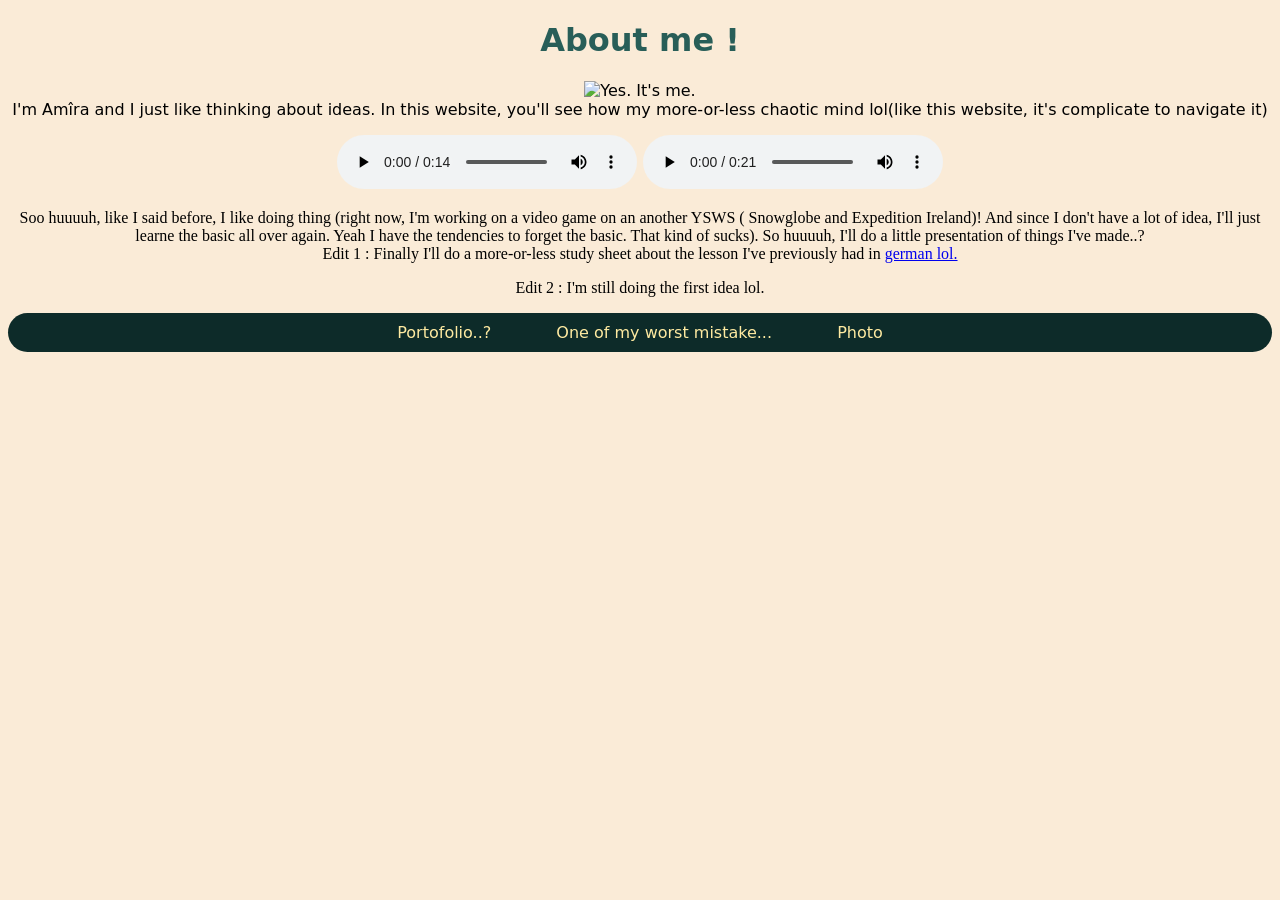
==== Aboutme.html @ d1b17e85 "I've deleted the quizz, I'm abit lazy to make it lol, and I'm trying to make the code more readable," ====
<!DOCTYPE html>
<html lang="en">
 <head>
    <meta charset="utf-8" />
    <title>About me</title>
    <link rel="stylesheet" href="style.css" />
 </head>
  
  
  <h1>About me !</h1>

  <img src="picture/Yees.png" alt = "Yes. It's me." width = 300px>

  <div id ="Thought" >I'm Amîra and I just like thinking about ideas.​ In this website, you'll see how my more-or-less chaotic mind lol(like this website, it's complicate to navigate it)</p></div>
  
 
     <audio src="Test-1.mp3" controls>
        Your browser doesn't support the audio element.
       </audio>
       <audio src="Enregistrement-_9_.mp3" controls>
         Your browser doesn't support the audio element.
       </audio>
      
       <div id ="Talking" >
      <p> Soo huuuuh, like I said before, I like doing thing (right now, I'm working on 
            a video game on an another YSWS ( Snowglobe and Expedition Ireland)! And since I don't have a lot of idea, I'll just learne the basic all over again. Yeah
            I have the tendencies to forget the basic. That kind of sucks).
      
          So huuuuh, I'll do a little presentation of things I've made..?<br>

          Edit 1 : Finally I'll do a more-or-less study sheet about the lesson I've previously had in <a href="German.html" target="_blank">german lol.</a><br></p>
          <p> Edit 2 : I'm still doing the first idea lol.</br></p>

          <nav class="navbar">
    <a href="Portofolio.html">Portofolio..?</a>
    <a href="German.html">One of my worst mistake...</a>
    <a href="Photo.html">Photo</a>
  </nav>
---- style.css ----
body {
    text-align: center;
    font-family: "Comic Relief", system-ui;
    background-color: antiquewhite;
}
 h1 {
  color:#18534Fed;
  text-align: center;
  
 }

 h3 {
     color: #18534F;
     text-align: center;
 }

 p{
   text-align: center;
   font-family:"Comic Relief"

 }


 .comic-relief-regular {
  font-family: "Comic Relief";
  font-weight: 400;
  font-style: normal;
}

.comic-relief-bold {
  font-family: "Comic Relief";
  font-weight: 700;
  font-style: normal;
}

.img {

    display: block;
    margin: 0 auto;

}

nav.navbar a:hover {
  background-color: rgb(141, 128, 110);

}

nav.navbar {
  display: block;
  justify-content: center;
  background-color: #0d2b29;
  border-radius: 25px;
  padding: 10px 0;
}

nav.navbar a {
  color: #FEEAA1;
  text-decoration: none;
  padding: 10px 20px;
  margin: 0 10px;
  border-radius: 25px;
  transition: background-color 0.3s;
}

.video-container {
    position: relative; /* contexte de référence */
    width: 640px;
    margin: 20px auto;
  }
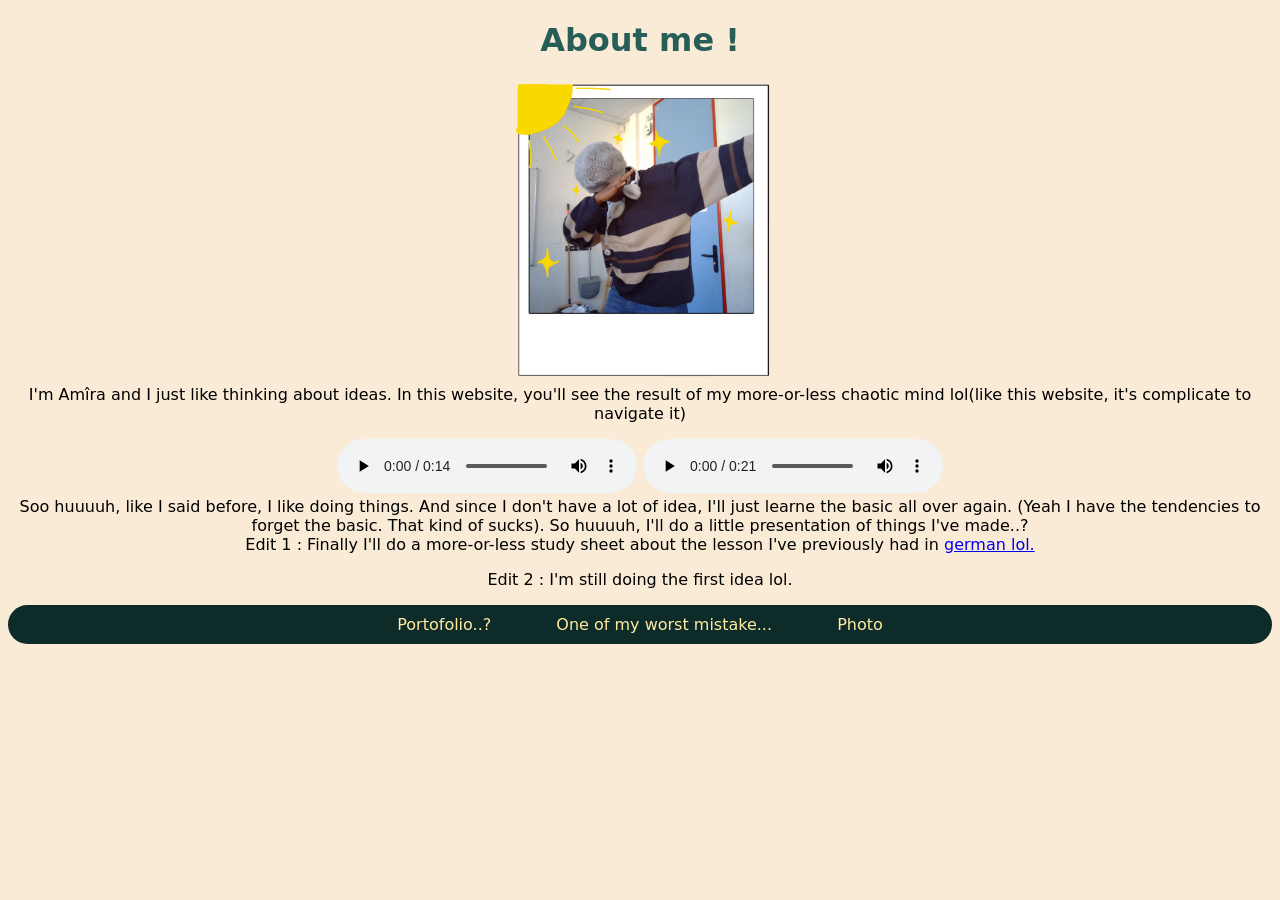
==== commit aff68b3d: "I'm continuing to add some details in portofolio.html" ====
--- a/Aboutme.html
+++ b/Aboutme.html
@@ -9,9 +9,9 @@
   
   <h1>About me !</h1>
 
-  <img src="picture/Yees.png" alt = "Yes. It's me." width = 300px>
+  <img src="picture/Yeesfinale.png" alt = "Yes. It's me." width = 300px>
 
-  <div id ="Thought" >I'm Amîra and I just like thinking about ideas.​ In this website, you'll see how my more-or-less chaotic mind lol(like this website, it's complicate to navigate it)</p></div>
+  <div id ="Thought" >I'm Amîra and I just like thinking about ideas.​ In this website, you'll see the result of my more-or-less chaotic mind lol(like this website, it's complicate to navigate it)</p></div>
   
  
      <audio src="Test-1.mp3" controls>
@@ -22,8 +22,7 @@
        </audio>
       
        <div id ="Talking" >
-      <p> Soo huuuuh, like I said before, I like doing thing (right now, I'm working on 
-            a video game on an another YSWS ( Snowglobe and Expedition Ireland)! And since I don't have a lot of idea, I'll just learne the basic all over again. Yeah
+      <p> Soo huuuuh, like I said before, I like doing things. And since I don't have a lot of idea, I'll just learne the basic all over again. (Yeah
             I have the tendencies to forget the basic. That kind of sucks).
       
           So huuuuh, I'll do a little presentation of things I've made..?<br>
--- a/style.css
+++ b/style.css
@@ -1,22 +1,33 @@
 body {
     text-align: center;
     font-family: "Comic Relief", system-ui;
-    background-color: antiquewhite;
+    background-color: #faebd7;
 }
  h1 {
+  font-family: "Comic Relief", system-ui;
+  color:#18534Fed;
+  text-align: center;
+  
+ }
+
+ h2 {
+  font-family: "Comic Relief", system-ui;
   color:#18534Fed;
   text-align: center;
   
  }
 
  h3 {
+    font-family: "Comic Relief", system-ui;
      color: #18534F;
      text-align: center;
  }
 
  p{
    text-align: center;
-   font-family:"Comic Relief"
+   font-family:"Comic Relief", system-ui;
+   font-size: medium;
+   margin-top: 0cm;
 
  }
 
@@ -63,7 +74,7 @@
 }
 
 .video-container {
-    position: relative; /* contexte de référence */
+    position: relative;
     width: 640px;
     margin: 20px auto;
   }
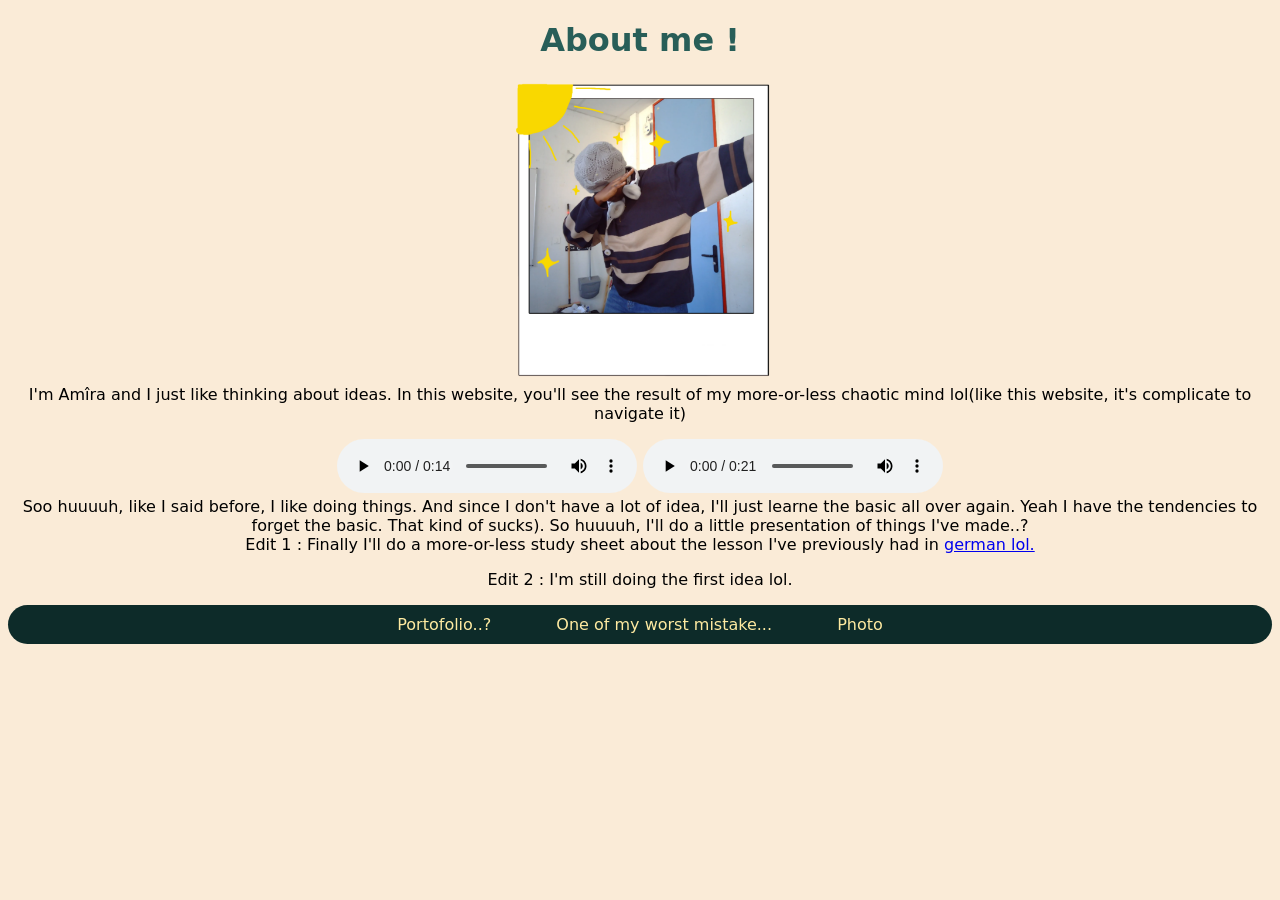
==== commit 2ba2fd66: "I've readded the animation of the sparkle, because I've forgot to cover the ibis paint watercolor lo" ====
--- a/Aboutme.html
+++ b/Aboutme.html
@@ -22,7 +22,7 @@
        </audio>
       
        <div id ="Talking" >
-      <p> Soo huuuuh, like I said before, I like doing things. And since I don't have a lot of idea, I'll just learne the basic all over again. (Yeah
+      <p> Soo huuuuh, like I said before, I like doing things. And since I don't have a lot of idea, I'll just learne the basic all over again. Yeah
             I have the tendencies to forget the basic. That kind of sucks).
       
           So huuuuh, I'll do a little presentation of things I've made..?<br>
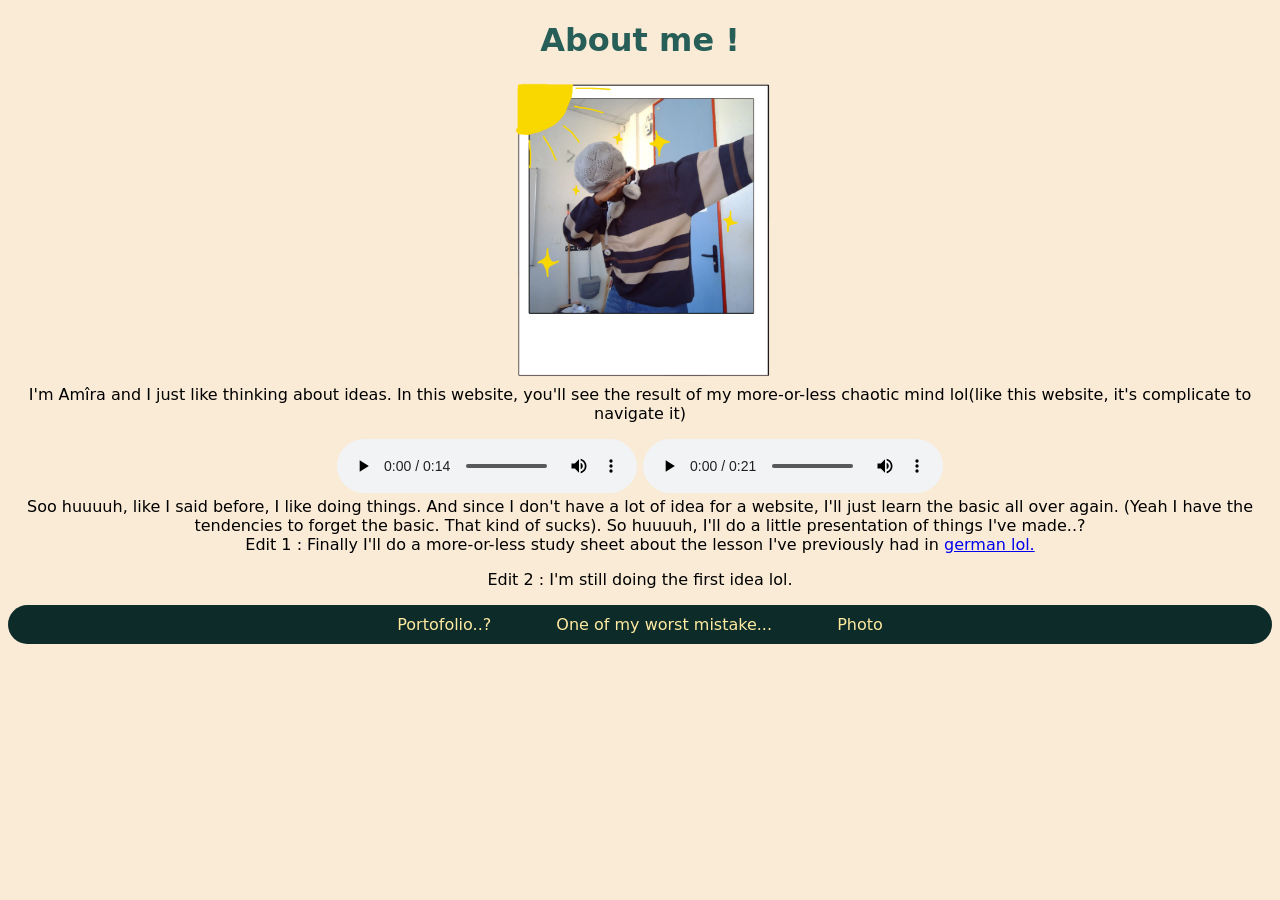
==== commit 95666148: "Finally, I won't add the sparkle,I'm just find it hard to correctly place it where I want. And I'm c" ====
--- a/Aboutme.html
+++ b/Aboutme.html
@@ -14,15 +14,15 @@
   <div id ="Thought" >I'm Amîra and I just like thinking about ideas.​ In this website, you'll see the result of my more-or-less chaotic mind lol(like this website, it's complicate to navigate it)</p></div>
   
  
-     <audio src="Test-1.mp3" controls>
+     <audio src="Audio/Test-1.mp3" controls>
         Your browser doesn't support the audio element.
        </audio>
-       <audio src="Enregistrement-_9_.mp3" controls>
+       <audio src="Audio/Enregistrement-_9_.mp3" controls>
          Your browser doesn't support the audio element.
        </audio>
       
        <div id ="Talking" >
-      <p> Soo huuuuh, like I said before, I like doing things. And since I don't have a lot of idea, I'll just learne the basic all over again. Yeah
+      <p> Soo huuuuh, like I said before, I like doing things. And since I don't have a lot of idea for a website, I'll just learn the basic all over again. (Yeah
             I have the tendencies to forget the basic. That kind of sucks).
       
           So huuuuh, I'll do a little presentation of things I've made..?<br>
--- a/style.css
+++ b/style.css
@@ -77,4 +77,4 @@
     position: relative;
     width: 640px;
     margin: 20px auto;
-  }+  }
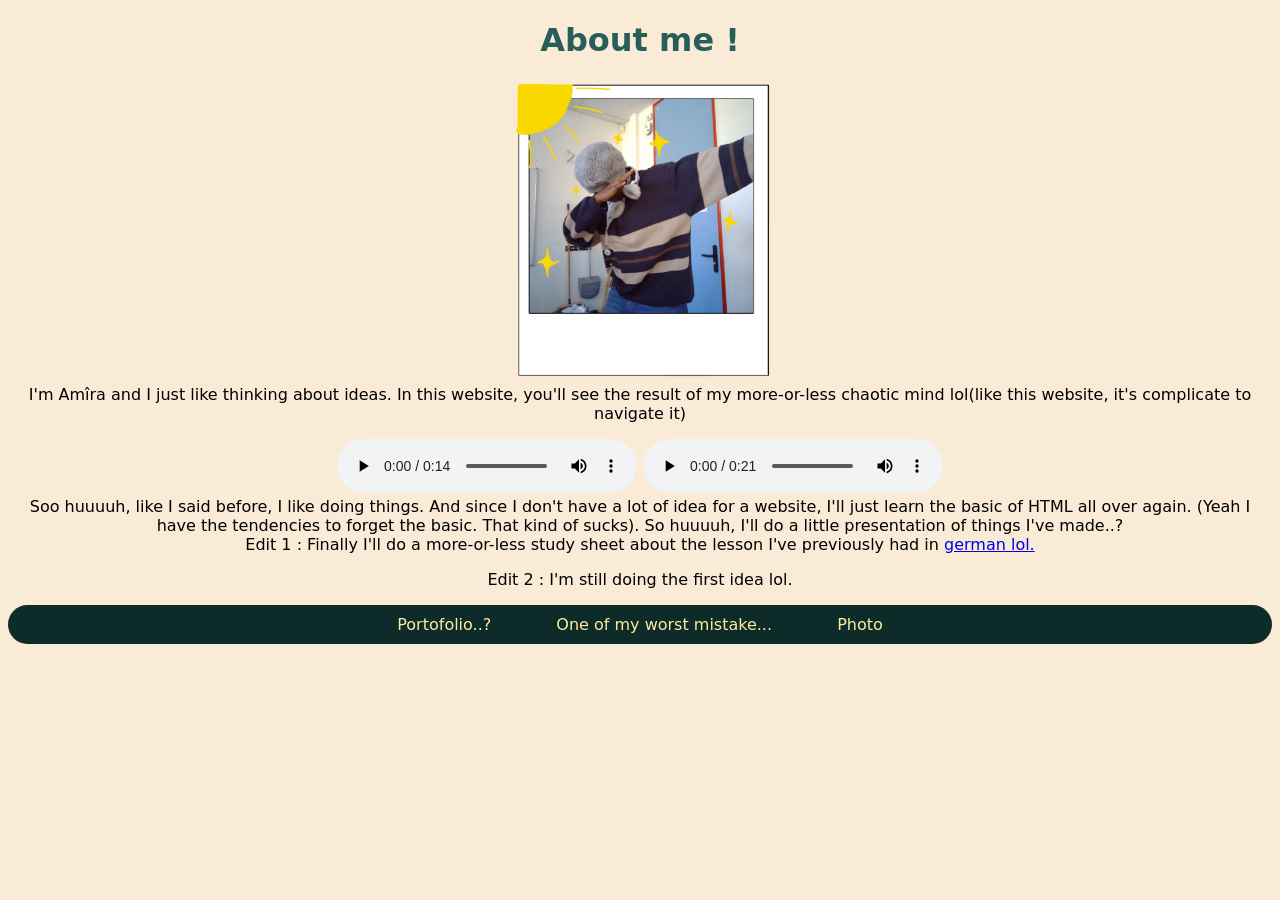
==== commit dd6fd6f5: "I'm modifying the size of the image in portofolio.html" ====
--- a/Aboutme.html
+++ b/Aboutme.html
@@ -22,7 +22,7 @@
        </audio>
       
        <div id ="Talking" >
-      <p> Soo huuuuh, like I said before, I like doing things. And since I don't have a lot of idea for a website, I'll just learn the basic all over again. (Yeah
+      <p> Soo huuuuh, like I said before, I like doing things. And since I don't have a lot of idea for a website, I'll just learn the basic of HTML all over again. (Yeah
             I have the tendencies to forget the basic. That kind of sucks).
       
           So huuuuh, I'll do a little presentation of things I've made..?<br>
@@ -33,7 +33,7 @@
           <nav class="navbar">
     <a href="Portofolio.html">Portofolio..?</a>
     <a href="German.html">One of my worst mistake...</a>
-    <a href="Photo.html">Photo</a>
+    <a href="Photos.html">Photo</a>
   </nav>
 
   
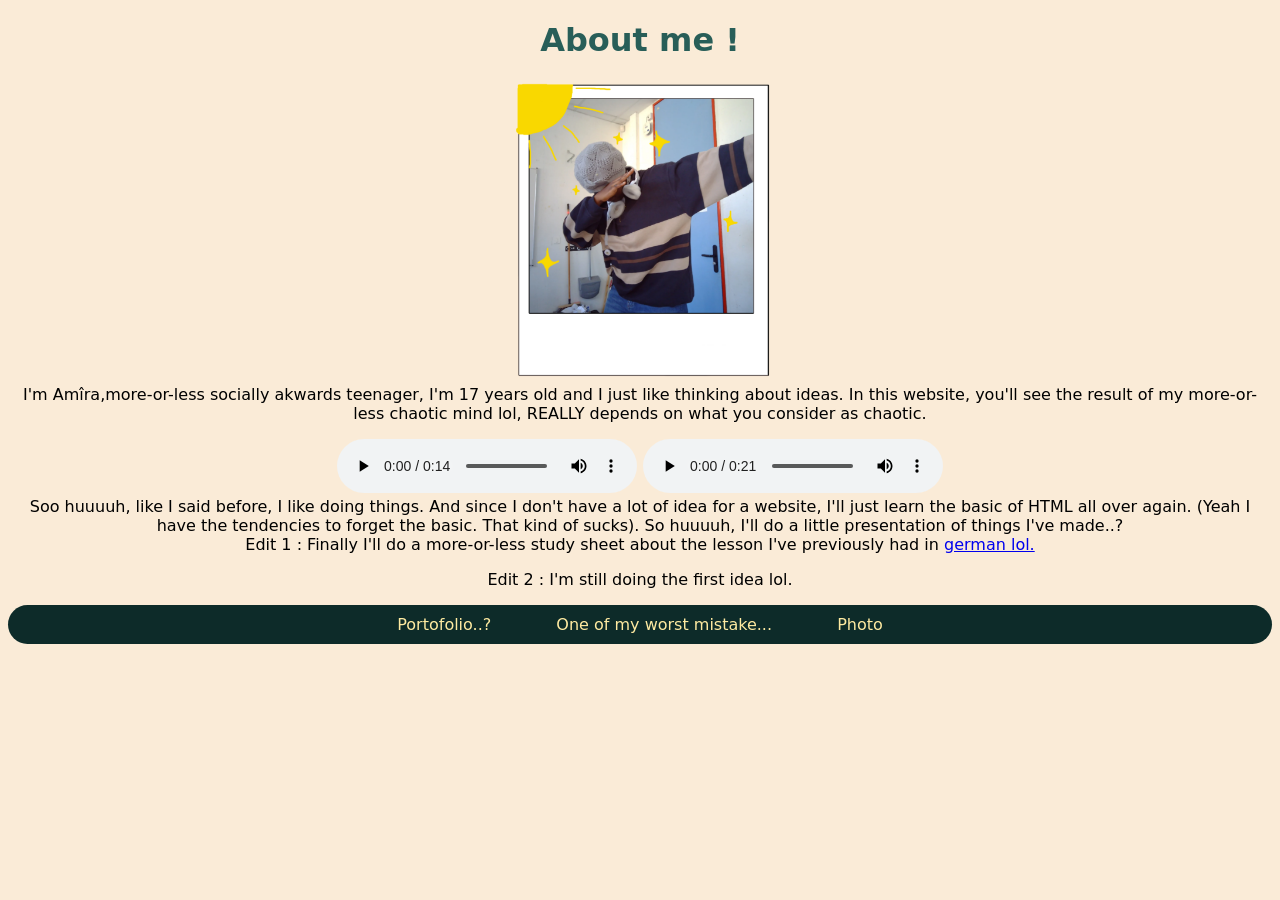
==== commit 26f4cd50: "I've added a few words in the Aboutme.html" ====
--- a/Aboutme.html
+++ b/Aboutme.html
@@ -11,7 +11,7 @@
 
   <img src="picture/Yeesfinale.png" alt = "Yes. It's me." width = 300px>
 
-  <div id ="Thought" >I'm Amîra and I just like thinking about ideas.​ In this website, you'll see the result of my more-or-less chaotic mind lol(like this website, it's complicate to navigate it)</p></div>
+  <div id ="Thought" >I'm Amîra,more-or-less socially akwards teenager, I'm 17 years old and I just like thinking about ideas.​ In this website, you'll see the result of my more-or-less chaotic mind lol, REALLY depends on what you consider as chaotic.</p></div>
   
  
      <audio src="Audio/Test-1.mp3" controls>
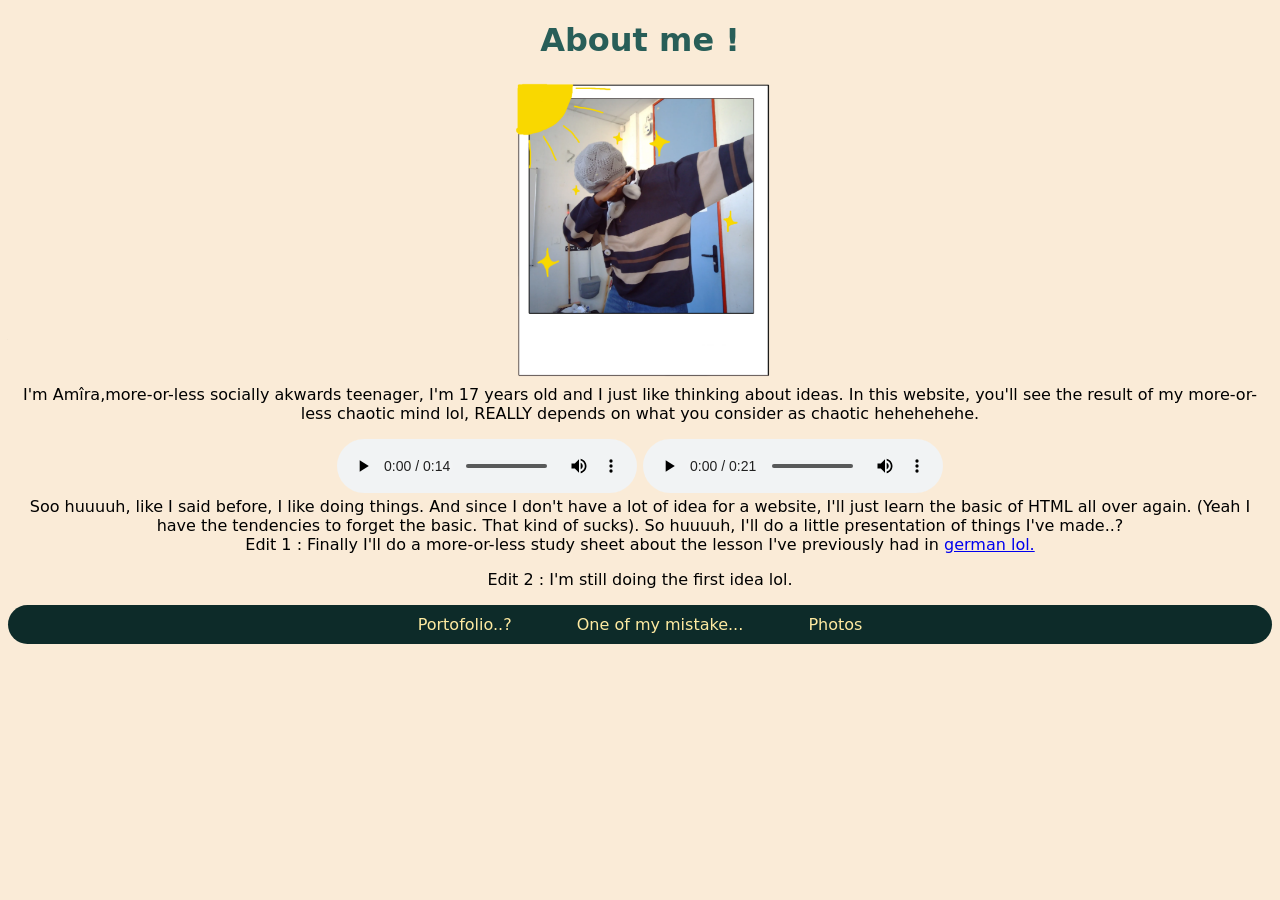
==== commit 7cd15760: "." ====
--- a/Aboutme.html
+++ b/Aboutme.html
@@ -11,7 +11,7 @@
 
   <img src="picture/Yeesfinale.png" alt = "Yes. It's me." width = 300px>
 
-  <div id ="Thought" >I'm Amîra,more-or-less socially akwards teenager, I'm 17 years old and I just like thinking about ideas.​ In this website, you'll see the result of my more-or-less chaotic mind lol, REALLY depends on what you consider as chaotic.</p></div>
+  <div id ="Thought" >I'm Amîra,more-or-less socially akwards teenager, I'm 17 years old and I just like thinking about ideas.​ In this website, you'll see the result of my more-or-less chaotic mind lol, REALLY depends on what you consider as chaotic hehehehehe.</p></div>
   
  
      <audio src="Audio/Test-1.mp3" controls>
@@ -32,8 +32,8 @@
 
           <nav class="navbar">
     <a href="Portofolio.html">Portofolio..?</a>
-    <a href="German.html">One of my worst mistake...</a>
-    <a href="Photos.html">Photo</a>
+    <a href="German.html">One of my mistake...</a>
+    <a href="Photos.html">Photos</a>
   </nav>
 
   
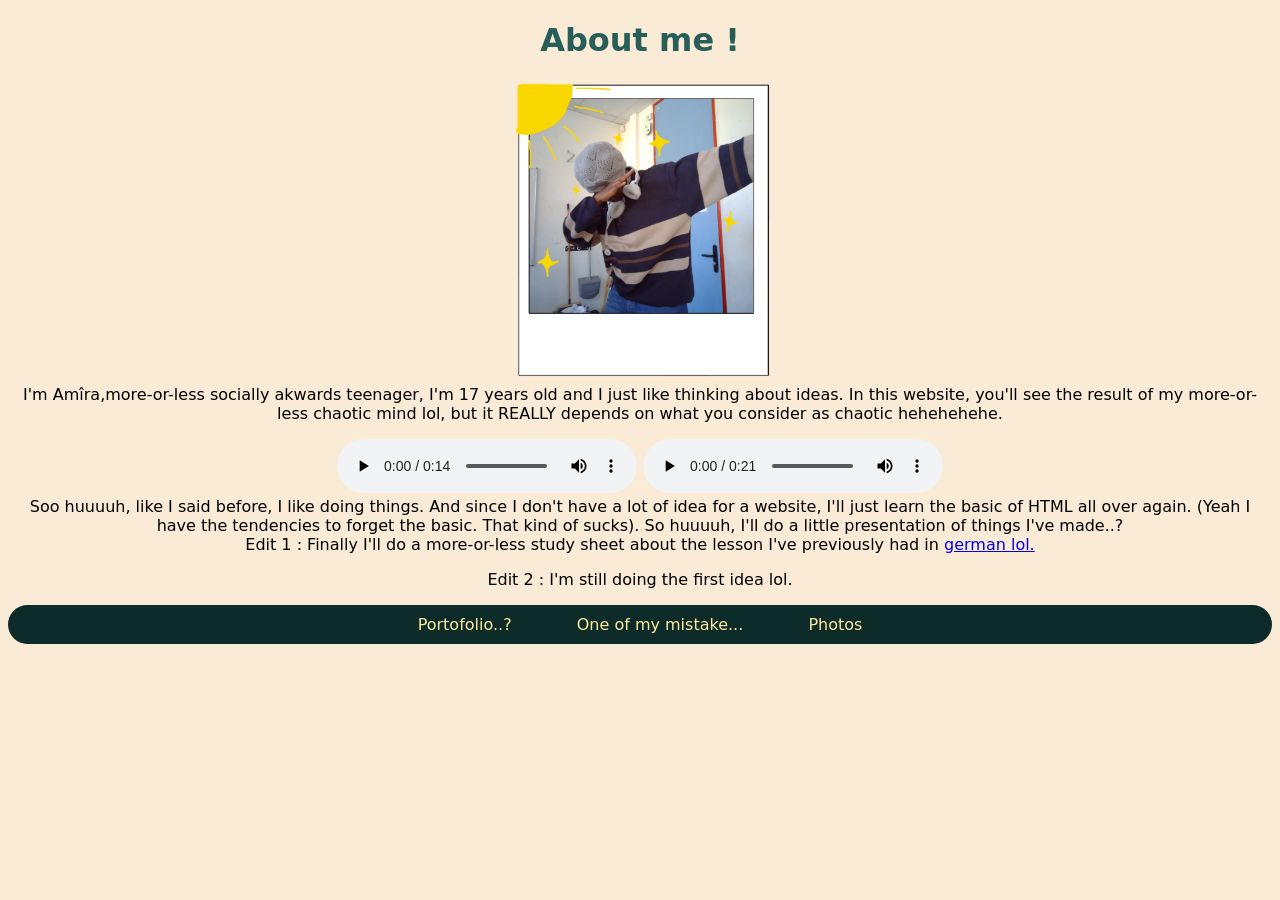
==== commit e10f222b: "I've fixed a typo in the German.html, one of the tags weren't closed." ====
--- a/Aboutme.html
+++ b/Aboutme.html
@@ -11,7 +11,7 @@
 
   <img src="picture/Yeesfinale.png" alt = "Yes. It's me." width = 300px>
 
-  <div id ="Thought" >I'm Amîra,more-or-less socially akwards teenager, I'm 17 years old and I just like thinking about ideas.​ In this website, you'll see the result of my more-or-less chaotic mind lol, REALLY depends on what you consider as chaotic hehehehehe.</p></div>
+  <div id ="Thought" >I'm Amîra,more-or-less socially akwards teenager, I'm 17 years old and I just like thinking about ideas.​ In this website, you'll see the result of my more-or-less chaotic mind lol, but it REALLY depends on what you consider as chaotic hehehehehe.</p></div>
   
  
      <audio src="Audio/Test-1.mp3" controls>
